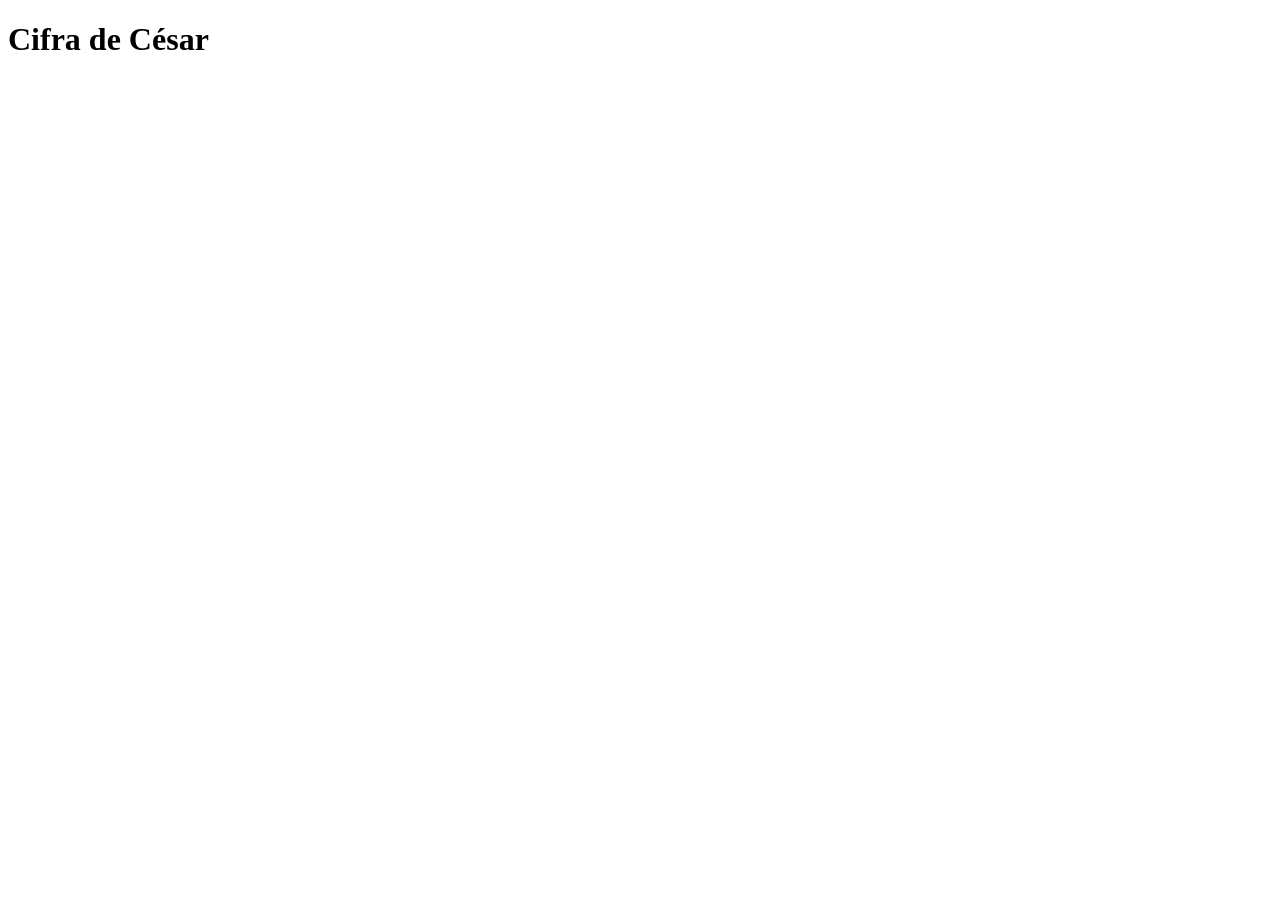
==== src/index.html @ 0b46061e "atualização-projeto" ====
<!DOCTYPE html>
<html>
<head>
  <meta charset="utf-8">
  <title>Cifra de César</title>
  <link rel="stylesheet" href="style.css" />
</head>
<body>
  <div id="root">
    <h1>Cifra de César</h1>
    
  </div>
  <script src="index.js" type="module"></script>
</body>
</html>
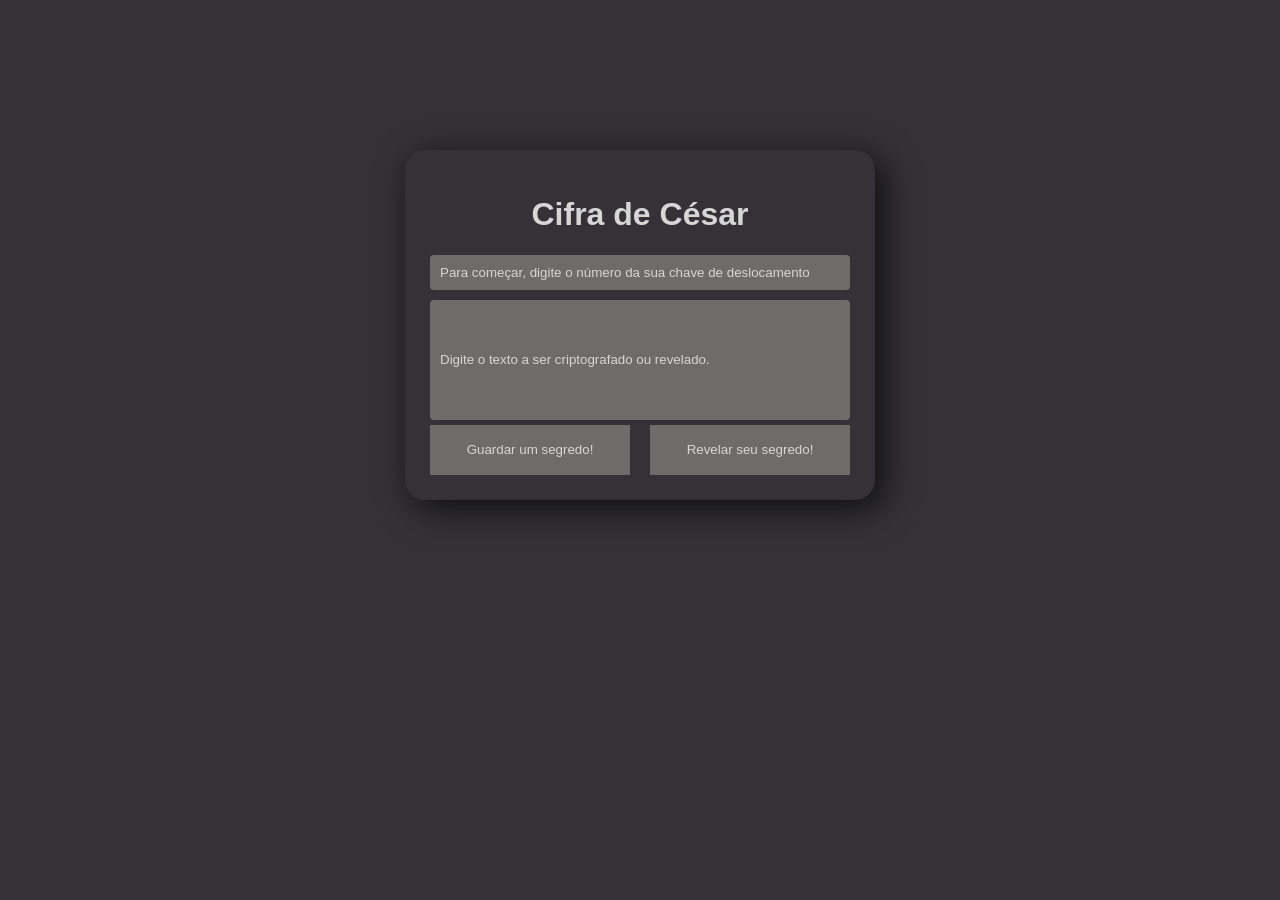
==== commit 700ca540: "atualizações da estrutura" ====
--- a/src/index.html
+++ b/src/index.html
@@ -1,15 +1,20 @@
 <!DOCTYPE html>
 <html>
-<head>
-  <meta charset="utf-8">
-  <title>Cifra de César</title>
-  <link rel="stylesheet" href="style.css" />
-</head>
+  <head>
+    <meta charset="utf-8">
+    <title>Cifra de César</title>
+    <link rel="stylesheet" href="style.css" />
+  </head>
 <body>
-  <div id="root">
-    <h1>Cifra de César</h1>
-    
-  </div>
+  <main>
+    <h1>Cifra de César</h1> 
+    <form id="Cifra" autocomplete="off">
+      <input id="chave-deslocamento" name="text" value="Para começar, digite o número da sua chave de deslocamento">
+      <input id="texto" name= "text" value="Digite o texto a ser criptografado ou revelado.">
+      <input id="code-button" type="button" onclick="code()" value="Guardar um segredo!">
+      <input id="decode-button" type="button" onclick="decode()" value="Revelar seu segredo!">
+    </form>
+  </main>
   <script src="index.js" type="module"></script>
 </body>
 </html>
--- a/src/style.css
+++ b/src/style.css
@@ -0,0 +1,73 @@
+ :root{
+    --color-terminal:#6d6c6a;
+    --border-redondo: 4px;
+}
+
+*{
+    font-family: Arial, Helvetica, sans-serif;}
+
+body{
+    height: auto;
+    display: flex;
+    justify-content: center;
+    align-items: center;
+    background-color:#343237;
+    color: #d6d6d6;
+    margin-top: 150px;
+}
+
+input, button{
+    border: none;
+    outline: none;
+}
+
+main{
+    padding: 25px;
+    box-shadow: 8px 8px 35px rgb( 0 0 0 / 75%);
+    border-radius: 20px;
+}
+
+#chave-deslocamento{
+    margin: 10px 0 0;
+    padding: 10px;
+    color: #d6d6d6;
+    border-radius: var(--border-redondo);
+    width: 400px;
+    display: block;
+    background-color: var(--color-terminal);
+}
+
+#texto{
+    margin: 10px 0 0;
+    padding: 10px;
+    color: #d6d6d6;
+    border-radius: var(--border-redondo);
+    width: 400px;
+    min-height: 100px;
+    display: block;
+    background-color: var(--color-terminal);
+
+}
+
+h1{
+    text-align: center;
+}
+
+#code-button, #decode-button {
+    color: #d6d6d6;
+    border: var(--border-redondo);
+    background-color: var(--color-terminal);
+    width: 200px;
+    margin: 5px 0 0;
+    height: 50px;
+    display: block;
+}
+
+#decode-button{
+    float:right;
+}
+
+#code-button{
+    float:left;
+}
+
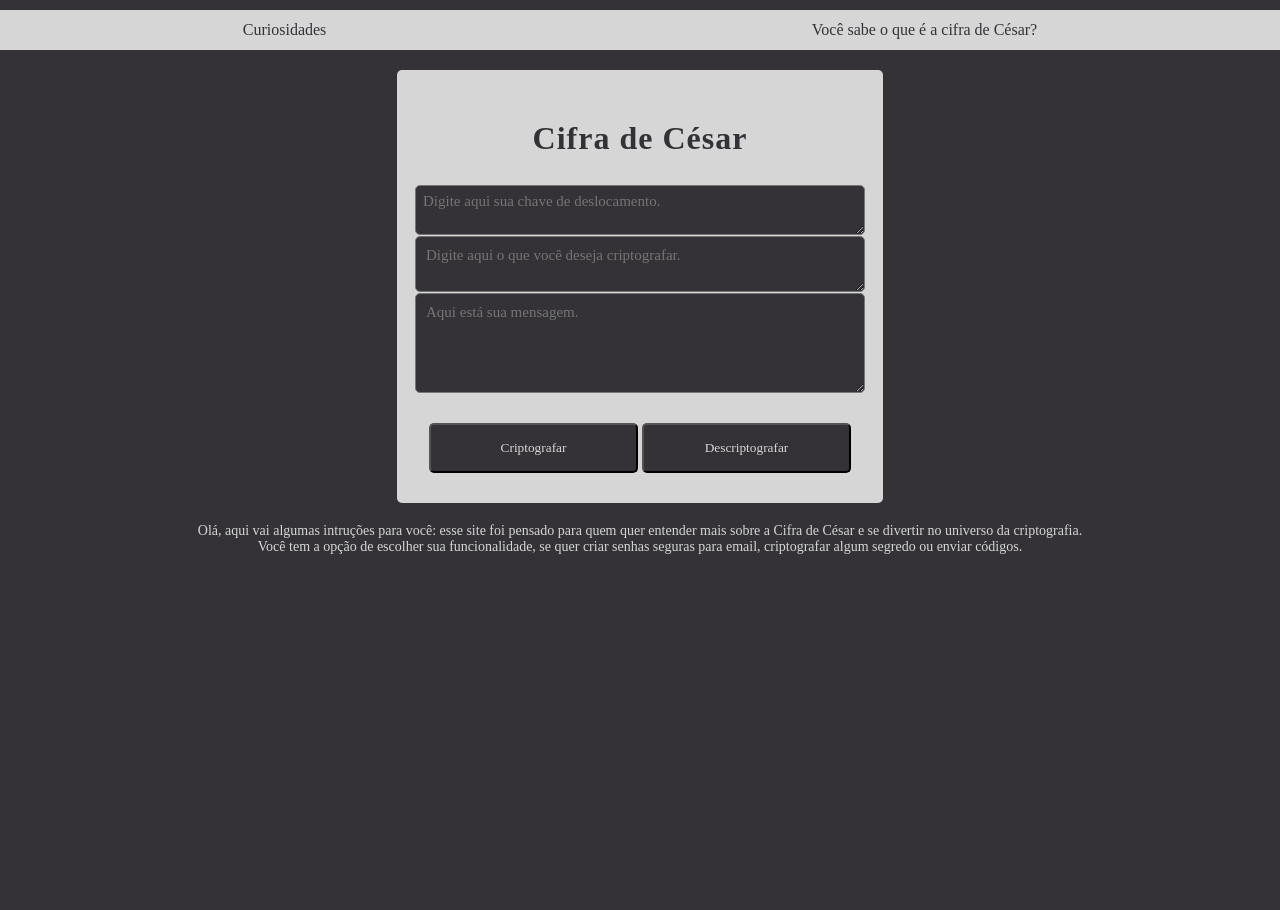
==== commit b9522ffc: "'Enter'" ====
--- a/src/index.html
+++ b/src/index.html
@@ -6,15 +6,29 @@
     <link rel="stylesheet" href="style.css" />
   </head>
 <body>
+  <header>
+      <ul class= "menu">
+        <li><a href="https://www.youtube.com/watch?v=_Eeg1LxVWa8" target="_blank">Curiosidades</a></li>
+        <li><a href="https://pt.wikipedia.org/wiki/Cifra_de_C%C3%A9sar" target="_blank"> Você sabe o que é a cifra de César?</a></li>
+      </ul>
+  </header>
   <main>
-    <h1>Cifra de César</h1> 
-    <form id="Cifra" autocomplete="off">
-      <input id="chave-deslocamento" name="text" value="Para começar, digite o número da sua chave de deslocamento">
-      <input id="texto" name= "text" value="Digite o texto a ser criptografado ou revelado.">
-      <input id="code-button" type="button" onclick="code()" value="Guardar um segredo!">
-      <input id="decode-button" type="button" onclick="decode()" value="Revelar seu segredo!">
-    </form>
-  </main>
+      <form class="container">
+        <h1>Cifra de César</h1> 
+        <div class="entradas">
+          <textarea id="offset" name="offset" type="number" placeholder="Digite aqui sua chave de deslocamento."></textarea>
+          <textarea id="texto" name="cipher" type="text" placeholder="Digite aqui o que você deseja criptografar."></textarea>
+          <textarea id="saidaTexto" name="cipher" type="text" placeholder="Aqui está sua mensagem."></textarea>
+          </div>
+        <div class="buttons">
+          <button id="code">Criptografar</button>
+          <button id="decode">Descriptografar</button>
+      </form>
+  </main> 
+  <footer>
+    <p>Olá, aqui vai algumas intruções para você: esse site foi pensado para quem quer entender mais sobre a Cifra de César e se divertir no universo da criptografia. Você tem a opção de escolher sua funcionalidade, se quer criar senhas seguras para email, criptografar algum segredo ou enviar códigos. 
+    <p>
+</footer>
   <script src="index.js" type="module"></script>
 </body>
 </html>
--- a/src/style.css
+++ b/src/style.css
@@ -1,73 +1,100 @@
- :root{
-    --color-terminal:#6d6c6a;
-    --border-redondo: 4px;
+*{
+    font-family: 'MuseuModerno', cursive;
+    box-sizing: border-box;
+    margin: 0;
+    padding: 0;}
+  
+html,
+body {
+    height: 100vh;
+} 
+
+body {
+    background-color: #343237;
 }
 
-*{
-    font-family: Arial, Helvetica, sans-serif;}
+.menu{
+    background-color: #d6d6d6;
+    height: 40px;
+    max-width: 100%;
+    margin: 10px auto;   
+}
+.menu a{
+    color: #343237;
+    text-decoration: none;
+}
+    
+    li, ul{
+    display: flex;
+    line-height: 2.5;
+    justify-content: space-around;
+}
 
-body{
-    height: auto;
+.container {
     display: flex;
+    flex-direction: column;
     justify-content: center;
     align-items: center;
-    background-color:#343237;
-    color: #d6d6d6;
-    margin-top: 150px;
+    margin: 20px auto;
+}
+h1 {
+    font-size: 32px;
+    letter-spacing: 1px;
+    margin: 20px 0;
+    color: #343237;
+}
+form {
+    margin: 20px 0;
+    background-color:#d6d6d6;
+    padding: 30px 25px;
+    border-radius: 5px;
+    width: 38%;
 }
 
-input, button{
-    border: none;
-    outline: none;
+form .entradas {
+    margin-bottom: 20px;
+  }
+
+#offset {
+    width: 450px;
+    display: block;
+    margin-top: 8px;
+    padding: 7px;
+    font-size: 15px;
+    color: #d6d6d6;
+    background-color: #343237;
+    border-radius: 5px;
 }
 
-main{
-    padding: 25px;
-    box-shadow: 8px 8px 35px rgb( 0 0 0 / 75%);
-    border-radius: 20px;
+#texto, #saidaTexto {
+    width: 450px;
+    display: block;
+    margin-top: 1px;
+    padding: 10px;
+    font-size: 15px;
+    color: #d6d6d6;
+    background-color: #343237;
+    border-radius: 5px;
 }
 
-#chave-deslocamento{
-    margin: 10px 0 0;
-    padding: 10px;
-    color: #d6d6d6;
-    border-radius: var(--border-redondo);
-    width: 400px;
-    display: block;
-    background-color: var(--color-terminal);
+#saidaTexto{
+    min-height: 100px;
 }
 
-#texto{
+button{
+    width: 209px;
     margin: 10px 0 0;
-    padding: 10px;
+    height: 50px;
+    background-color: #343237;
     color: #d6d6d6;
-    border-radius: var(--border-redondo);
-    width: 400px;
-    min-height: 100px;
-    display: block;
-    background-color: var(--color-terminal);
-
-}
-
-h1{
+    border-radius: 5px;
+   }
+        
+footer{
+    color: #d6d6d6;
     text-align: center;
-}
-
-#code-button, #decode-button {
-    color: #d6d6d6;
-    border: var(--border-redondo);
-    background-color: var(--color-terminal);
-    width: 200px;
-    margin: 5px 0 0;
-    height: 50px;
-    display: block;
-}
-
-#decode-button{
-    float:right;
-}
-
-#code-button{
-    float:left;
-}
-
+    font-weight: lighter;
+    width: 70%;
+    margin: auto;
+    font-size: 14px;
+  }
